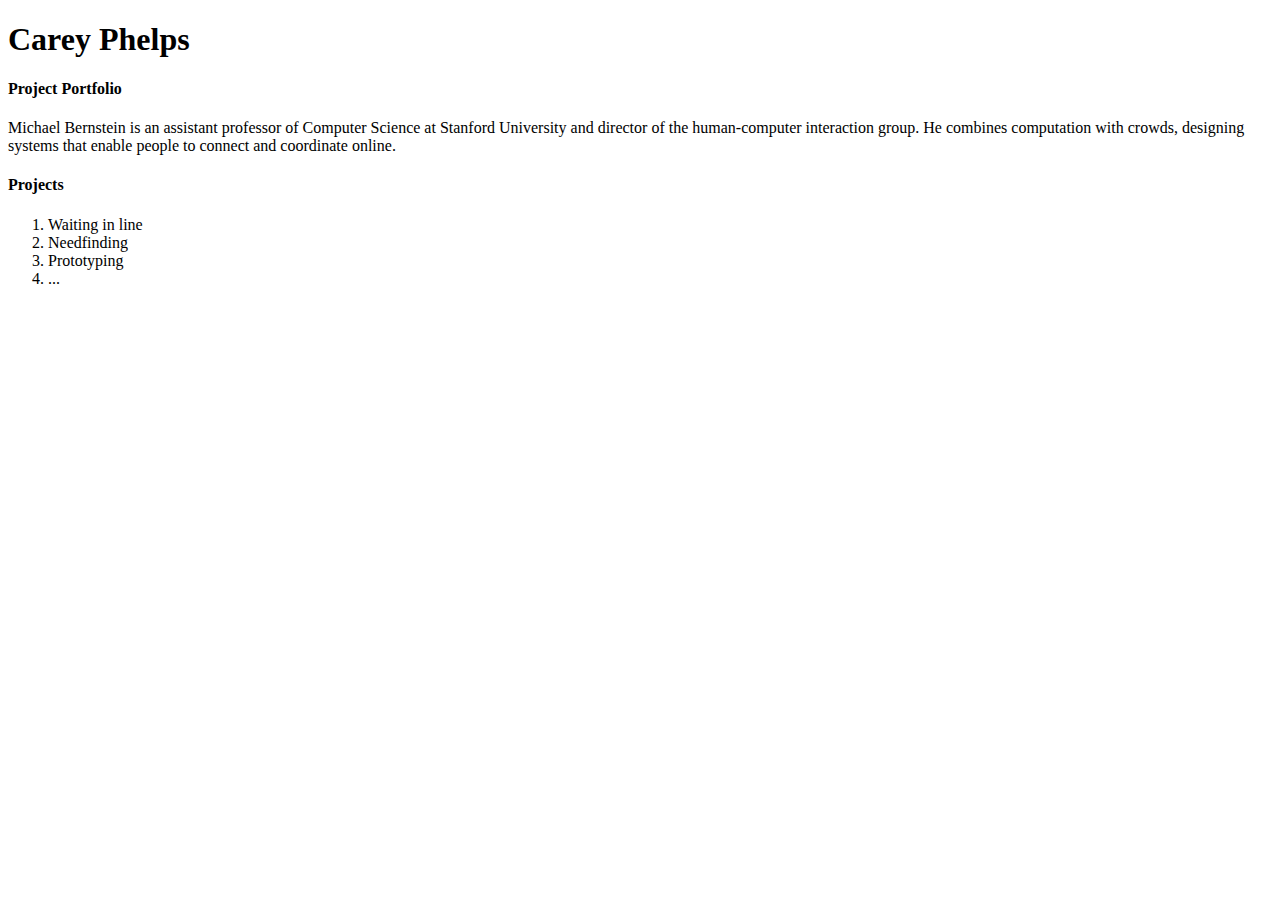
==== static/index.html @ f7399365 "only changed the name" ====
<!doctype html>

<html>
<head>
	<meta charset="utf-8">
	<title>HCI Project Portfolio</title>
</head>

<body>
	<!-- this is a comment in HTML -->
	<h1>Carey Phelps</h1> <!-- h1 through h5 are headers. The higher the number, the smaller the header -->
	<h4>Project Portfolio</h4>

	<!-- p means paragraph -->
	<p>Michael Bernstein is an assistant professor of Computer Science at Stanford University and director of the human-computer interaction group. He combines computation with crowds, designing systems that enable people to connect and coordinate online.</p>

	<h4>Projects</h4>
	<ol>
		<li>Waiting in line</li>
		<li>Needfinding</li>
		<li>Prototyping</li>
		<li>...</li>
	</ol>
</body>
</html>
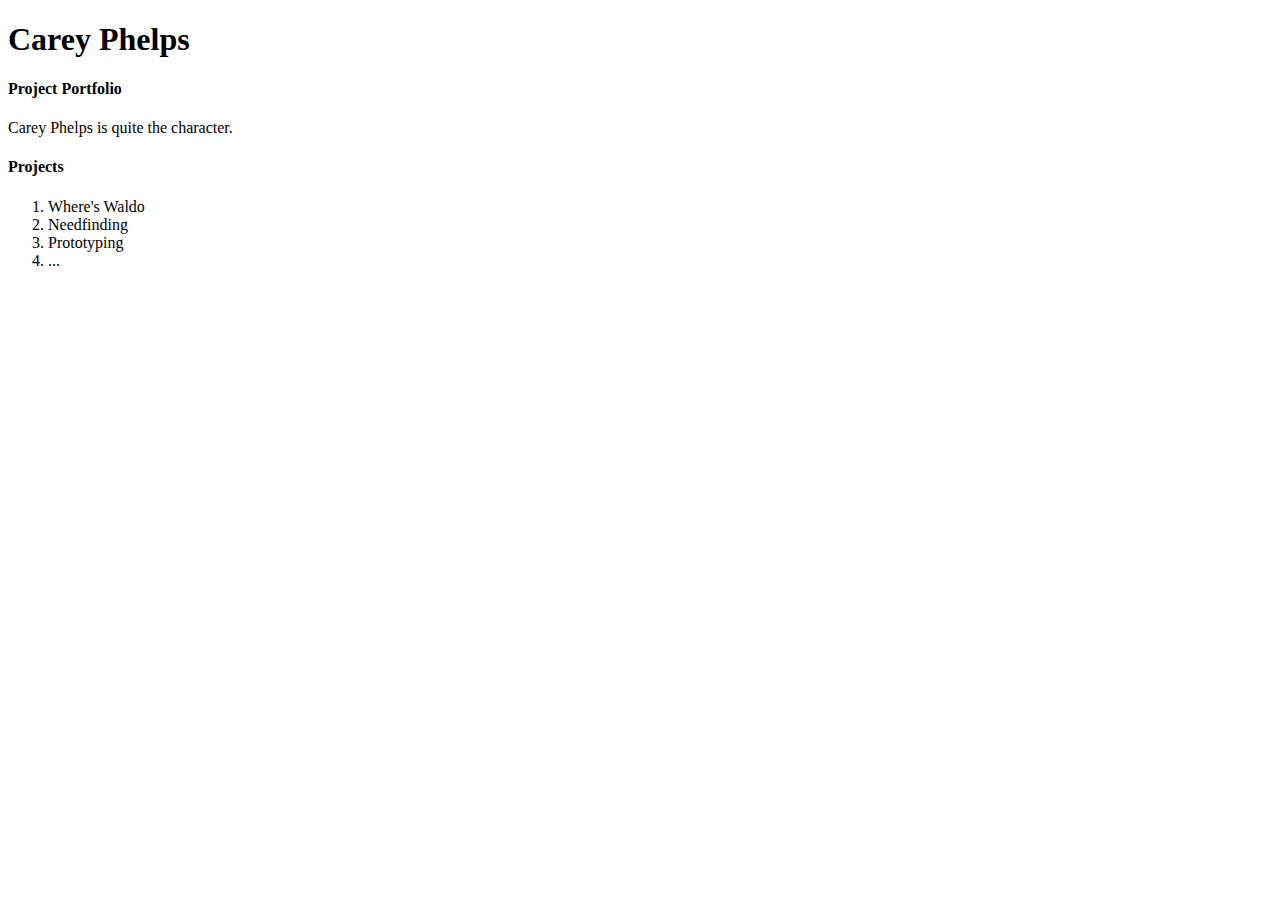
==== commit c08ac27e: "Fixed the overlap... silly Hennessy." ====
--- a/static/index.html
+++ b/static/index.html
@@ -7,16 +7,13 @@
 </head>
 
 <body>
-	<!-- this is a comment in HTML -->
-	<h1>Carey Phelps</h1> <!-- h1 through h5 are headers. The higher the number, the smaller the header -->
+	<h1>Carey Phelps</h1>
 	<h4>Project Portfolio</h4>
-
-	<!-- p means paragraph -->
-	<p>Michael Bernstein is an assistant professor of Computer Science at Stanford University and director of the human-computer interaction group. He combines computation with crowds, designing systems that enable people to connect and coordinate online.</p>
-
+	<!-- Aside: What does your favorite terminal command say about you? Hit me up with your answer: cvphelps@stanford.edu -->
+	<p>Carey Phelps is quite the character.</p>
 	<h4>Projects</h4>
 	<ol>
-		<li>Waiting in line</li>
+		<li><SPAN TITLE = "He's not over here. I'm a fluffy sheep.">Where's Waldo</SPAN> </li>
 		<li>Needfinding</li>
 		<li>Prototyping</li>
 		<li>...</li>
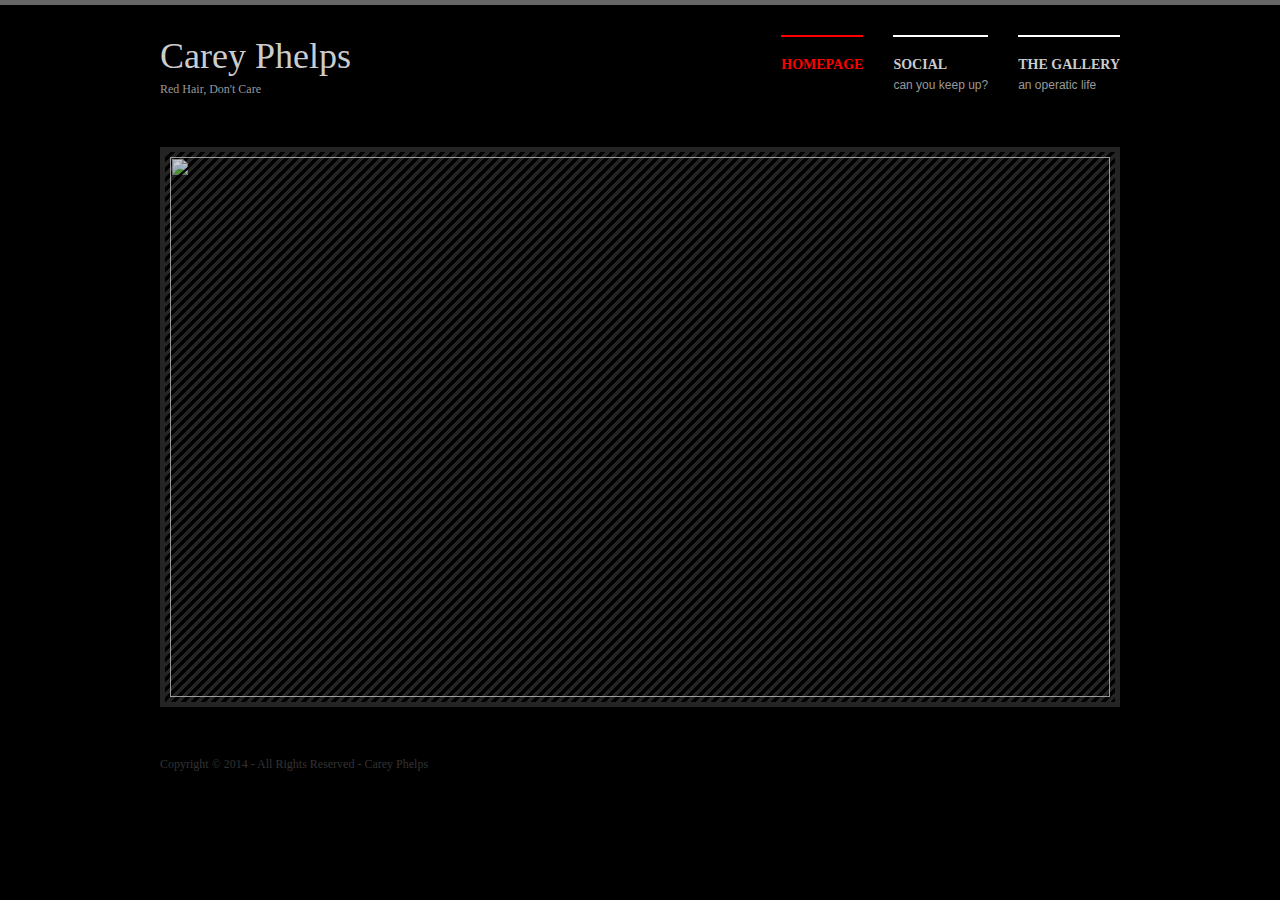
==== commit 8b656e97: "beginning to learn what on earth a template is" ====
--- a/static/index.html
+++ b/static/index.html
@@ -1,22 +1,84 @@
-<!doctype html>
-
-<html>
-<head>
-	<meta charset="utf-8">
-	<title>HCI Project Portfolio</title>
-</head>
-
-<body>
-	<h1>Carey Phelps</h1>
-	<h4>Project Portfolio</h4>
-	<!-- Aside: What does your favorite terminal command say about you? Hit me up with your answer: cvphelps@stanford.edu -->
-	<p>Carey Phelps is quite the character.</p>
-	<h4>Projects</h4>
-	<ol>
-		<li><SPAN TITLE = "He's not over here. I'm a fluffy sheep.">Where's Waldo</SPAN> </li>
-		<li>Needfinding</li>
-		<li>Prototyping</li>
-		<li>...</li>
-	</ol>
-</body>
-</html>
+<!DOCTYPE html PUBLIC "-//W3C//DTD XHTML 1.0 Transitional//EN" "http://www.w3.org/TR/xhtml1/DTD/xhtml1-transitional.dtd">
+<html xmlns="http://www.w3.org/1999/xhtml" xml:lang="EN" lang="EN" dir="ltr">
+<head profile="http://gmpg.org/xfn/11">
+<title>Carey Phelps</title>
+<meta http-equiv="Content-Type" content="text/html; charset=iso-8859-1" />
+<meta http-equiv="imagetoolbar" content="no" />
+<link rel="stylesheet" href="styles/layout.css" type="text/css" />
+<link rel="shortcut icon" href="http://i.imgur.com/oMyLzCd.png">
+<script type="text/javascript" src="scripts/jquery-1.4.3.min.js"></script>
+<script type="text/javascript" src="scripts/jquery.s3slider.js"></script>
+<script type="text/javascript" src="scripts/jquery.s3slider.setup.js"></script>
+</head>
+<body id="top">
+<div class="wrapper col1">
+  <div id="header">
+    <div id="topnav">
+      <ul>
+        <li class="last"><a href="gallery.html">The Gallery</a><span>An Operatic Life</span></li>
+        <li><a href="#">Social</a><span>Can You Keep Up?</span>
+          <ul>
+            <li><a href="#">Link 1</a></li>
+            <li><a href="#">Link 2</a></li>
+            <li><a href="#">Link 3</a></li>
+          </ul>
+        </li>
+        <li class="active"><a href="index.html">Homepage</a><span> </span></li>
+      </ul>
+    </div>
+    <div class="fl_left">
+      <h1><a href="#">Carey Phelps</a></h1>
+      <p>Red Hair, Don't Care</p>
+    </div>
+    <br class="clear" />
+  </div>
+</div>
+<!-- ####################################################################################################### -->
+<div class="wrapper col2">
+  <div id="featured_slide_">
+    <ul id="featured_slide_Content">
+      <li class="featured_slide_Image"><a href="gallery.html"><img src="http://i.imgur.com/e55WMqQ.jpg" alt="" /></a>
+        <div class="introtext">
+          <h2>Surviving the Urban Jungle</h2>
+          <p></p>
+        </div>
+      </li>
+      <li class="featured_slide_Image"><a href="gallery.html"><img src="http://i.imgur.com/WMAaKwt.jpg" alt="" /></a>
+        <div class="introtext">
+          <h2>Stanford - The Beijing Edition</h2>
+          <p></p>
+        </div>
+      </li>
+      <li class="featured_slide_Image"><a href="gallery.html"><img src="images/demo/homepage/3.gif" alt="" /></a>
+        <div class="introtext">
+          <h2>Category 3 Title</h2>
+          <p>Short introduction text for category 3&hellip;</p>
+        </div>
+      </li>
+      <li class="featured_slide_Image"><a href="gallery.html"><img src="images/demo/homepage/4.gif" alt="" /></a>
+        <div class="introtext">
+          <h2>Category 4 Title</h2>
+          <p>Short introduction text for category 4&hellip;</p>
+        </div>
+      </li>
+      <li class="featured_slide_Image"><a href="gallery.html"><img src="images/demo/homepage/5.gif" alt="" /></a>
+        <div class="introtext">
+          <h2>Category 5 Title</h2>
+          <p>Short introduction text for category 5&hellip;</p>
+        </div>
+      </li>
+      <li class="clear featured_slide_Image">
+      </li>
+    </ul>
+  </div>
+</div>
+<!-- ####################################################################################################### -->
+<div class="wrapper col5">
+  <div id="footer">
+    <p class="fl_left">Copyright &copy; 2014 - All Rights Reserved - <a href="#">Carey Phelps</a></p>
+    <!-- <p class="fl_right">Template by <a href="http://www.os-templates.com/" title="Free Website Templates">OS Templates</a></p> -->
+    <br class="clear" />
+  </div>
+</div>
+</body>
+</html>
--- a/static/styles/layout.css
+++ b/static/styles/layout.css
@@ -0,0 +1,325 @@
+/*
+Template Name: Gallerised
+File: Layout CSS
+Author: OS Templates
+Author URI: http://www.os-templates.com/
+Licence: <a href="http://www.os-templates.com/template-terms">Website Template Licence</a>
+*/
+
+@import url(navi.css);
+@import url(forms.css);
+@import url(tables.css);
+@import url(featured_slide.css);
+
+body{
+	margin:0;
+	padding:0;
+	color:#999999;
+	background-color:#000;
+	font-size:12px;
+	font-family:Georgia, "Times New Roman", Times, serif;
+	}
+
+img{display:block; margin:0; padding:0; border:none;}
+.justify{text-align:justify;}
+.bold{font-weight:bold;}
+.center{text-align:center;}
+.right{text-align:right;}
+.nostart{list-style-type:none; margin:0; padding:0;}
+.clear{clear:both;}
+br.clear{clear:both; margin-top:-15px;}
+
+a{outline:none; text-decoration:none; color:#FF0000; background-color:#000000;}
+
+.fl_left{float:left;}
+.fl_right{float:right;}
+
+.imgl, .imgr{border:1px solid #C7C5C8; padding:5px;}
+.imgl{float:left; margin:0 8px 8px 0; clear:left;}
+.imgr{float:right; margin:0 0 8px 8px; clear:right;}
+
+/* ----------------------------------------------Wrapper-------------------------------------*/
+
+div.wrapper{
+	display:block;
+	width:100%;
+	margin:0;
+	text-align:left;
+	}
+
+div.wrapper h1, div.wrapper h2, div.wrapper h3, div.wrapper h4, div.wrapper h5, div.wrapper h6{
+	margin:0 0 15px 0;
+	padding:0;
+	font-size:20px;
+	font-weight:normal;
+	line-height:normal;
+	}
+
+.col1{border-top:5px solid #666;}
+.col1 a{color:#CCCCCC; background-color:#000000;}
+.col2{padding:20px 0;}
+.col3{}
+.col4{}
+.col5, .col5 a{color:#333; background-color:#000;}
+
+/* ----------------------------------------------Generalise-------------------------------------*/
+
+#header, #breadcrumb, #container, .gallery, #footer{
+	position:relative;
+	margin:0 auto 0;
+	display:block;
+	width:960px;
+	}
+
+/* ----------------------------------------------Header-------------------------------------*/
+
+#header{
+	padding:30px 0;
+	z-index:1000;
+	}
+
+#header .fl_left{
+	display:block;
+	float:left;
+	overflow:hidden;
+	}
+
+#header h1, #header p, #header ul{
+	margin:0;
+	padding:0;
+	list-style:none;
+	line-height:normal;
+	}
+
+#header h1 a{
+	font-size:36px;
+	}
+
+#header .fl_left p{
+	margin-top:5px;
+	}
+
+/* ----------------------------------------------BreadCrumb-------------------------------------*/
+
+#breadcrumb{
+	padding:30px 0;
+	border-top:1px dotted #666;
+	border-bottom:1px dotted #666;
+	}
+
+#breadcrumb ul{
+	margin:0;
+	padding:0;
+	list-style:none;
+	}
+
+#breadcrumb ul li{display:inline;}
+#breadcrumb ul li.current a{text-decoration:underline;}
+
+/* ----------------------------------------------Content-------------------------------------*/
+
+#container{
+	padding:30px 0;
+	border-bottom:1px dotted #666;
+	}
+
+#content{
+	display:block;
+	float:left;
+	width:630px;
+	}
+
+/* ------Comments-----*/
+
+#comments{margin-bottom:40px;}
+
+#comments .commentlist {margin:0; padding:0;}
+
+#comments .commentlist ul{margin:0; padding:0; list-style:none;}
+
+#comments .commentlist li.comment_odd, #comments .commentlist li.comment_even{margin:0 0 10px 0; padding:15px; list-style:none;}
+
+#comments .commentlist li.comment_odd{color:#CCCCCC; background-color:#333333;}
+#comments .commentlist li.comment_odd a{color:#FF0000; background-color:#333333;}
+
+#comments .commentlist li.comment_even{color:#CCCCCC; background-color:#1E1E1E;}
+#comments .commentlist li.comment_even a{color:#FF0000; background-color:#1E1E1E;}
+
+#comments .commentlist .author .name{font-weight:bold;}
+#comments .commentlist .submitdate{font-size:smaller;}
+
+#comments .commentlist p{margin:10px 5px 10px 0; padding:0; font-weight:normal;text-transform:none;}
+
+#comments .commentlist li .avatar{float:right; border:1px solid #EEEEEE; margin:0 0 0 10px;}
+
+/* ----------------------------------------------Gallery-------------------------------------*/
+
+.gallery{
+	padding:20px 0 30px 0;
+	}
+
+.wrapper .gallery h2{
+	display:block;
+	text-align:center;
+	margin:0 0 20px 0;
+	padding:0;
+	color:#2C2C2C;
+	background-color:#000000;
+	font-size:56px;
+	text-transform:uppercase;
+	line-height:normal;
+	}
+
+.gallery ul{
+	display:inline;
+	margin:0;
+	padding:0;
+	list-style:none;
+	}
+
+.gallery ul li{
+	display:block;
+	float:left;
+	margin:0 10px 10px 0;
+	}
+
+.gallery ul li img{
+	width:174px;
+	height:174px;
+	padding:4px;
+	border:1px solid #FF0000;
+	}
+
+.gallery ul li.last{margin-right:0;}
+
+/* ----------------------------------------------Column-------------------------------------*/
+
+#column{
+	display:block;
+	float:right;
+	width:300px;
+	}
+
+#column .holder{
+	display:block;
+	width:260px;
+	margin-bottom:20px;
+	padding-left:10px;
+	}
+
+#column .holder, #column #featured{
+	display:block;
+	width:300px;
+	margin-bottom:20px;
+	}
+
+#column .holder p{
+	line-height:1.6em;
+	}
+
+#column h2{
+	font-size:20px;
+	}
+
+#column .holder h2.title{
+	display:block;
+	width:100%;
+	height:65px;
+	margin:0;
+	padding:15px 0 0 0;
+	font-size:20px;
+	line-height:normal;
+	border-bottom:1px dashed #666666;
+	}
+
+#column .holder h2.title img{
+	float:left;
+	margin:-15px 8px 0 0;
+	padding:5px;
+	border:1px solid #666666;
+	}
+
+#column .holder p.readmore{
+	display:block;
+	width:100%;
+	font-weight:bold;
+	text-align:right;
+	line-height:normal;
+	}
+
+#column div.imgholder{
+	display:block;
+	width:290px;
+	margin:0 0 10px 0;
+	padding:4px;
+	border:1px solid #666666;
+	}
+	
+/* Featured Block */
+
+#column #featured a{
+	color:#FF0000;
+	background-color:#1F1F1F;
+	}
+
+#column #featured ul, #column #featured h2, #column #featured p{
+	margin:0;
+	padding:0;
+	list-style:none;
+	}
+
+#column #featured li{
+	display:block;
+	width:250px;
+	margin:0;
+	padding:20px 25px;
+	color:#666666;
+	background-color:#1F1F1F;
+	}
+
+#column #featured li p{
+	line-height:1.6em;
+	}
+
+#column #featured li p.imgholder{
+	display:block;
+	width:240px;
+	height:90px;
+	margin:20px 0 15px 0;
+	padding:4px;
+	color:#666666;
+	background-color:#333333;
+	border:1px solid #666666;
+	}
+
+#column #featured li h2{
+	margin:0;
+	padding:0 0 14px 0;
+	font-size:20px;
+	font-weight:normal;
+	font-family:Georgia, "Times New Roman", Times, serif;
+	color:#666666;
+	background-color:#1F1F1F;
+	line-height:normal;
+	border-bottom:1px dashed #666666;
+	}
+
+#column #featured p.readmore{
+	display:block;
+	width:100%;
+	margin-top:15px;
+	font-weight:bold;
+	text-align:right;
+	line-height:normal;
+	}
+
+/* ----------------------------------------------Footer-------------------------------------*/
+
+#footer{
+	padding:30px 0;
+	}
+
+#footer p{
+	margin:0;
+	padding:0;
+	}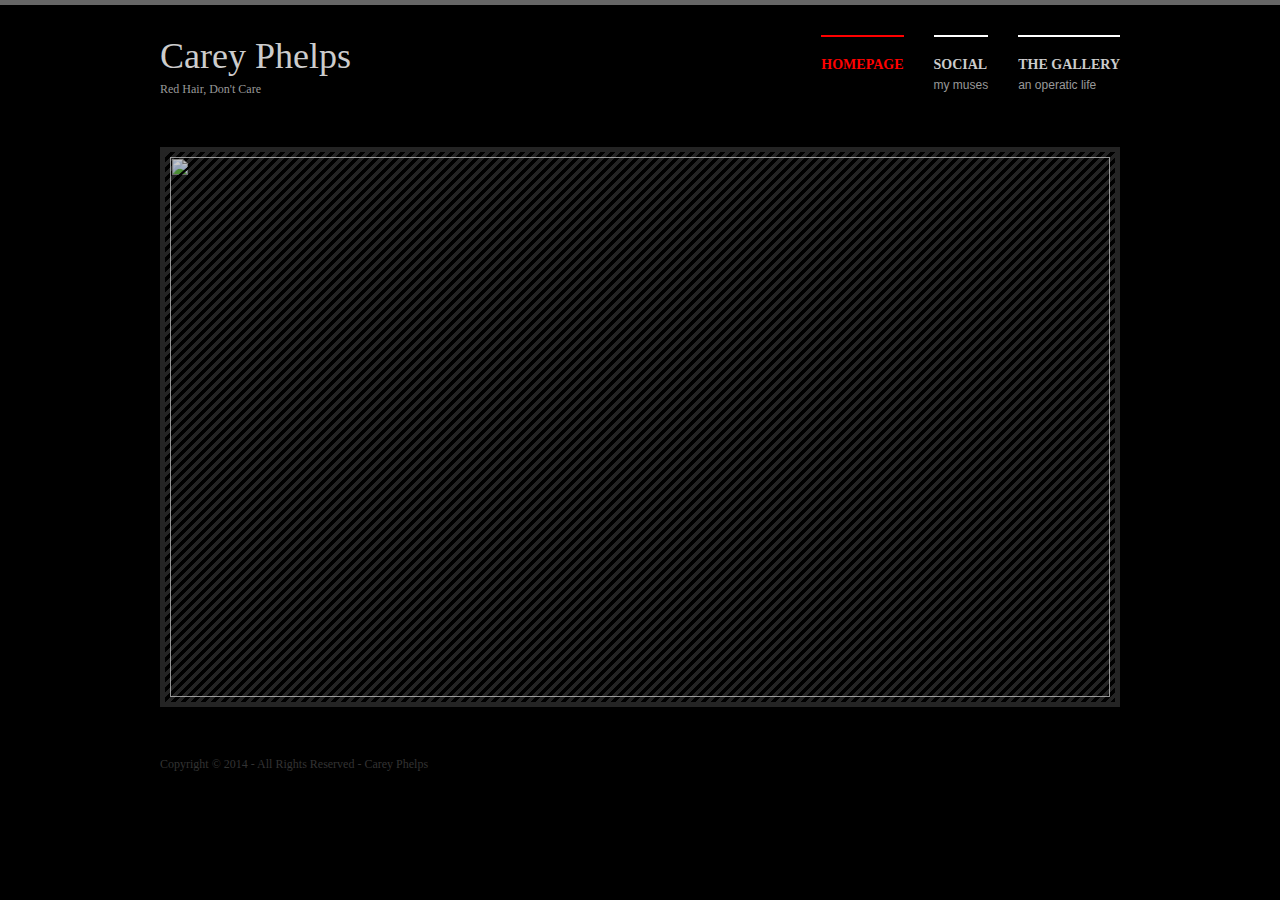
==== commit d046099a: "minimal photos" ====
--- a/static/index.html
+++ b/static/index.html
@@ -16,11 +16,11 @@
     <div id="topnav">
       <ul>
         <li class="last"><a href="gallery.html">The Gallery</a><span>An Operatic Life</span></li>
-        <li><a href="#">Social</a><span>Can You Keep Up?</span>
+        <li><a href="#">Social</a><span>My Muses</span>
           <ul>
-            <li><a href="#">Link 1</a></li>
-            <li><a href="#">Link 2</a></li>
-            <li><a href="#">Link 3</a></li>
+            <li><a href="https://twitter.com/KimKierkegaard">Kim Kierkegaardashian</a></li>
+            <li><a href="https://twitter.com/boburnham">The Legendary Bo</a></li>
+            <li><a href="http://www.last.fm/user/cvphelps">Music I Adore</a></li>
           </ul>
         </li>
         <li class="active"><a href="index.html">Homepage</a><span> </span></li>
@@ -49,24 +49,6 @@
           <p></p>
         </div>
       </li>
-      <li class="featured_slide_Image"><a href="gallery.html"><img src="images/demo/homepage/3.gif" alt="" /></a>
-        <div class="introtext">
-          <h2>Category 3 Title</h2>
-          <p>Short introduction text for category 3&hellip;</p>
-        </div>
-      </li>
-      <li class="featured_slide_Image"><a href="gallery.html"><img src="images/demo/homepage/4.gif" alt="" /></a>
-        <div class="introtext">
-          <h2>Category 4 Title</h2>
-          <p>Short introduction text for category 4&hellip;</p>
-        </div>
-      </li>
-      <li class="featured_slide_Image"><a href="gallery.html"><img src="images/demo/homepage/5.gif" alt="" /></a>
-        <div class="introtext">
-          <h2>Category 5 Title</h2>
-          <p>Short introduction text for category 5&hellip;</p>
-        </div>
-      </li>
       <li class="clear featured_slide_Image">
       </li>
     </ul>
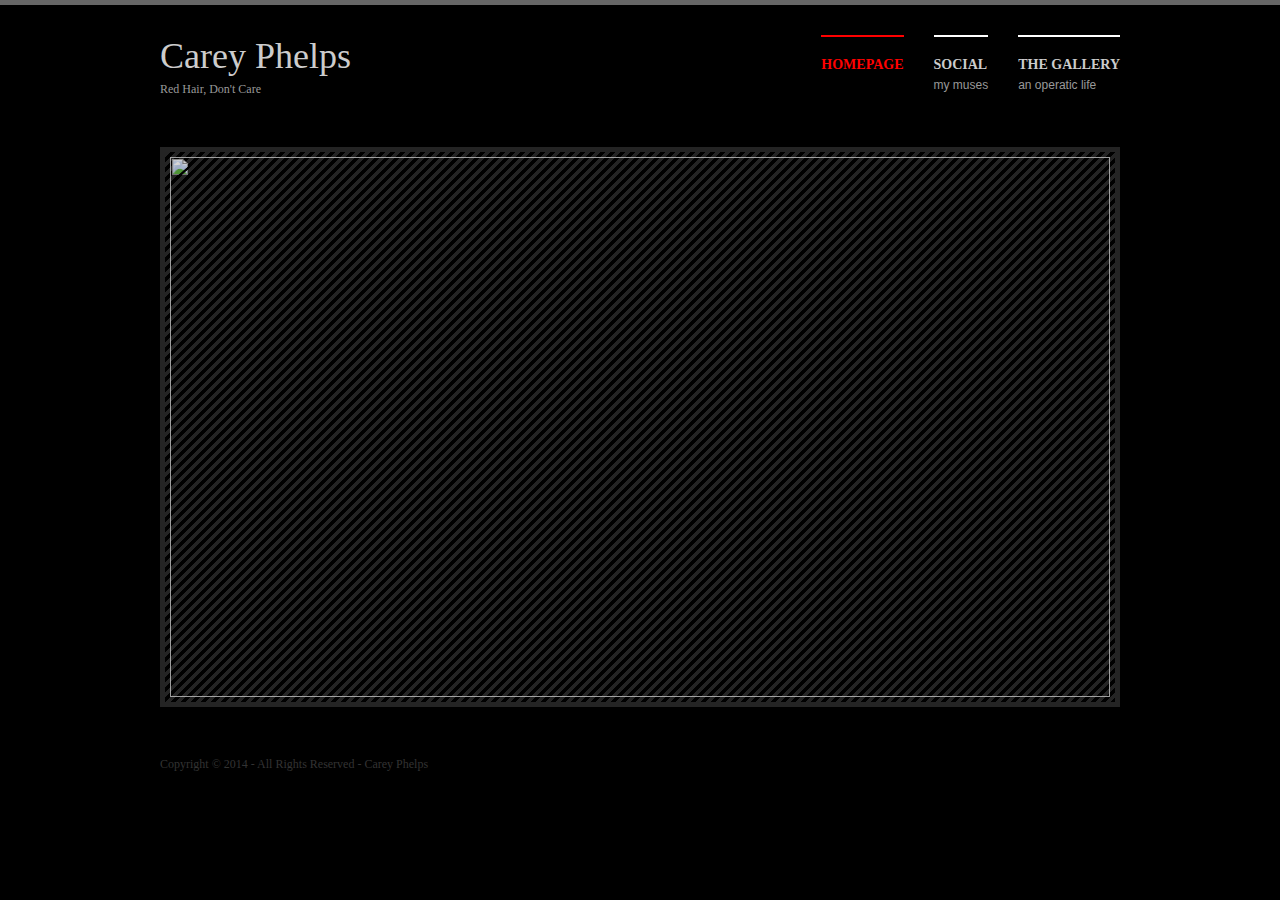
==== commit 304f4074: "wording of music tab" ====
--- a/static/index.html
+++ b/static/index.html
@@ -20,7 +20,7 @@
           <ul>
             <li><a href="https://twitter.com/KimKierkegaard">Kim Kierkegaardashian</a></li>
             <li><a href="https://twitter.com/boburnham">The Legendary Bo</a></li>
-            <li><a href="http://www.last.fm/user/cvphelps">Music I Adore</a></li>
+            <li><a href="http://www.last.fm/user/cvphelps">My Soundtrack</a></li>
           </ul>
         </li>
         <li class="active"><a href="index.html">Homepage</a><span> </span></li>
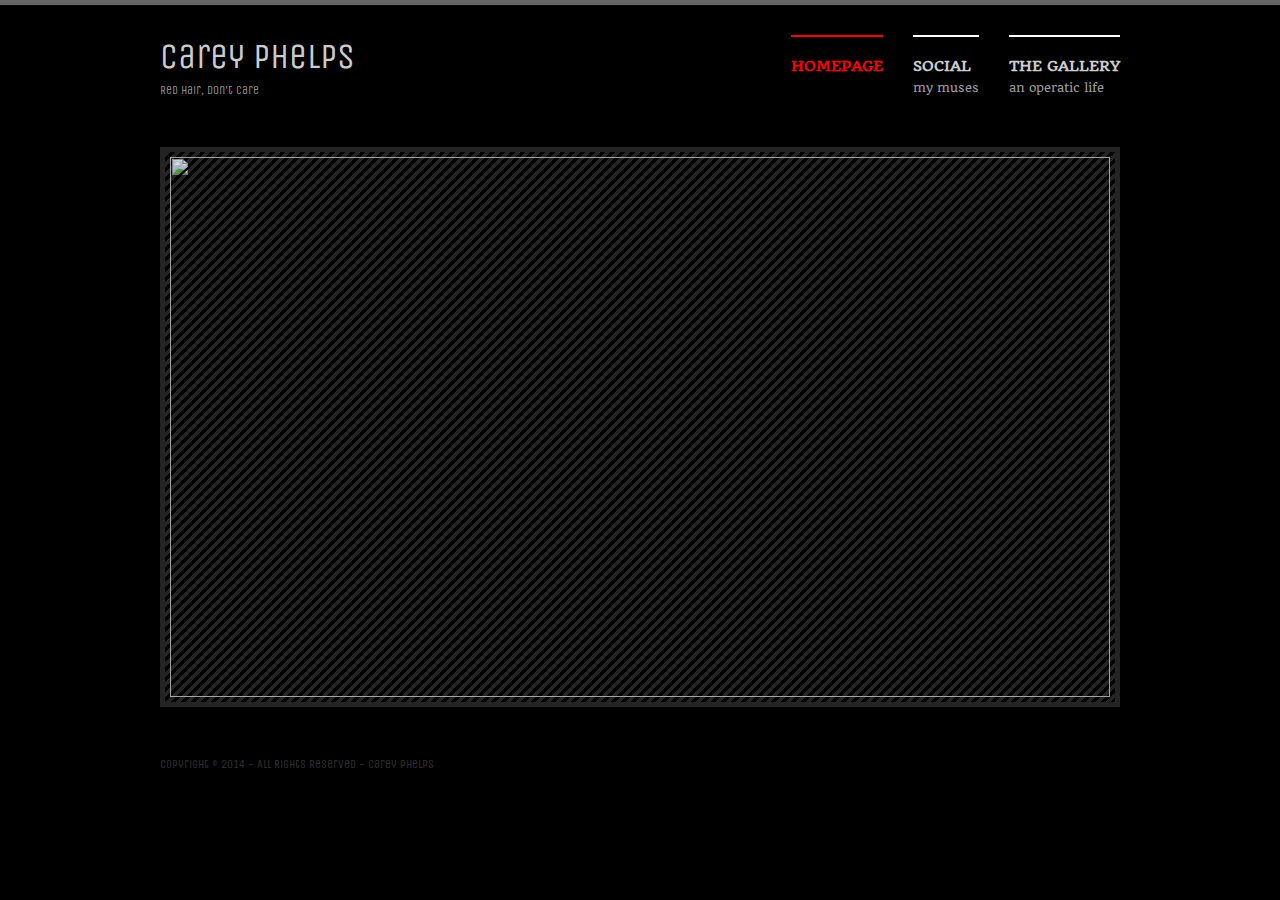
==== commit 68cd3226: "pretty fonts" ====
--- a/static/index.html
+++ b/static/index.html
@@ -2,6 +2,8 @@
 <html xmlns="http://www.w3.org/1999/xhtml" xml:lang="EN" lang="EN" dir="ltr">
 <head profile="http://gmpg.org/xfn/11">
 <title>Carey Phelps</title>
+<link href='http://fonts.googleapis.com/css?family=Unica+One' rel='stylesheet' type='text/css'>
+<link href='http://fonts.googleapis.com/css?family=Quando' rel='stylesheet' type='text/css'>
 <meta http-equiv="Content-Type" content="text/html; charset=iso-8859-1" />
 <meta http-equiv="imagetoolbar" content="no" />
 <link rel="stylesheet" href="styles/layout.css" type="text/css" />
--- a/static/styles/layout.css
+++ b/static/styles/layout.css
@@ -11,13 +11,14 @@
 @import url(tables.css);
 @import url(featured_slide.css);
 
+
 body{
 	margin:0;
 	padding:0;
 	color:#999999;
 	background-color:#000;
 	font-size:12px;
-	font-family:Georgia, "Times New Roman", Times, serif;
+	font-family:'Unica One', "Times New Roman", Times, serif;
 	}
 
 img{display:block; margin:0; padding:0; border:none;}
@@ -297,7 +298,7 @@
 	padding:0 0 14px 0;
 	font-size:20px;
 	font-weight:normal;
-	font-family:Georgia, "Times New Roman", Times, serif;
+	font-family:'Unica One', "Times New Roman", Times, serif;
 	color:#666666;
 	background-color:#1F1F1F;
 	line-height:normal;
